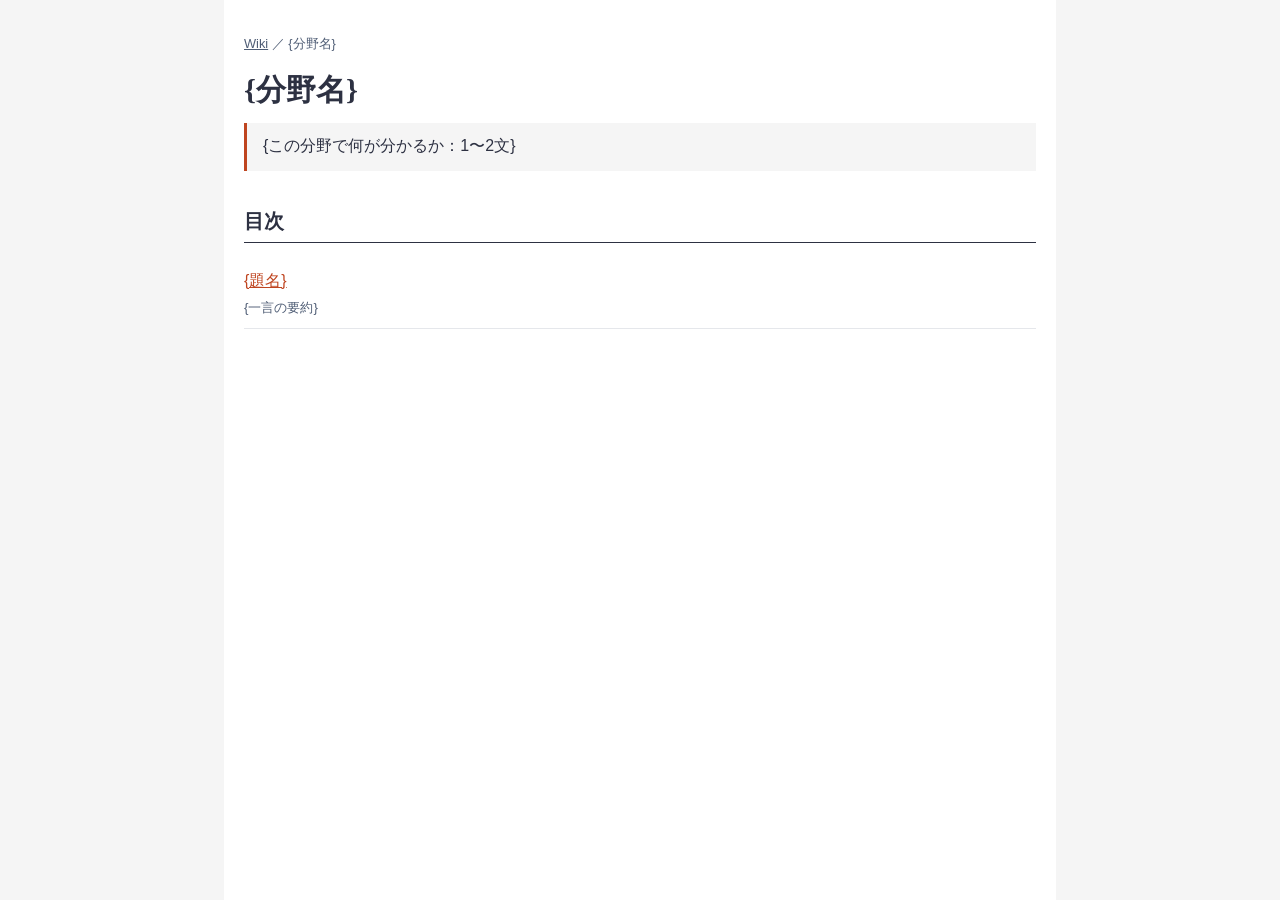
==== _templates/domain-index.html @ 7fcee30c "chore: Wiki の雛形を追加" ====
<!doctype html>
<html lang="ja"><head><meta charset="utf-8"><meta name="viewport" content="width=device-width,initial-scale=1"><title>{分野名} | Wiki</title><link rel="stylesheet" href="../assets/wiki.css"></head>
<body><main>
<nav class="crumbs"><a href="../index.html">Wiki</a> ／ {分野名}</nav>
<h1>{分野名}</h1>
<p class="lead">{この分野で何が分かるか：1〜2文}</p>
<h2>目次</h2>
<ul class="toc">
<li><a href="{ページ}.html">{題名}</a><small>{一言の要約}</small></li>
</ul>
</main></body></html>
---- assets/wiki.css ----
/* a4-report の配色・フォントを Web 閲覧向けに移したもの。ページは assets/wiki.css を相対パスで読む */
* { box-sizing: border-box; }
html { font-family: "Hiragino Sans","Hiragino Kaku Gothic ProN",sans-serif; font-size: 16px; line-height: 1.8; color: #2d3142; line-break: strict; overflow-wrap: anywhere; }
body { margin: 0; background: #f5f5f5; }
main { max-width: 52rem; margin: 0 auto; padding: 2rem 1.25rem 4rem; background: #fff; min-height: 100vh; }
nav.crumbs { font-size: .8rem; color: #4f5d75; margin-bottom: 1rem; }
nav.crumbs a { color: inherit; }
h1 { font-family: "Hiragino Mincho ProN",serif; font-size: 1.9rem; line-height: 1.3; margin: 0 0 .75rem; }
h2 { font-family: "Hiragino Mincho ProN",serif; font-size: 1.25rem; margin: 2rem 0 .5rem; padding-bottom: .2rem; border-bottom: 1px solid #2d3142; }
.eyebrow { font-size: .75rem; letter-spacing: .14em; color: #4f5d75; margin: 0 0 .25rem; }
.lead { border-left: 3px solid #bf4520; background: #f5f5f5; padding: .6rem 1rem; margin: 0 0 1.5rem; }
a { color: #bf4520; }
ul.toc { list-style: none; padding: 0; }
ul.toc li { padding: .5rem 0; border-bottom: 1px solid #e5e7eb; }
ul.toc small { display: block; color: #4f5d75; }
img, svg, table { max-width: 100%; }
.fig { margin: 1rem 0; } .fig img { width: 100%; height: auto; } .fig figcaption { font-size: .8rem; color: #4f5d75; text-align: center; }
table { border-collapse: collapse; width: 100%; font-size: .9rem; }
th, td { border: 1px solid #9aa3b2; padding: .3rem .6rem; text-align: left; vertical-align: top; }
th { background: #eef0f4; }
.foot { margin-top: 2rem; font-size: .85rem; color: #4f5d75; }
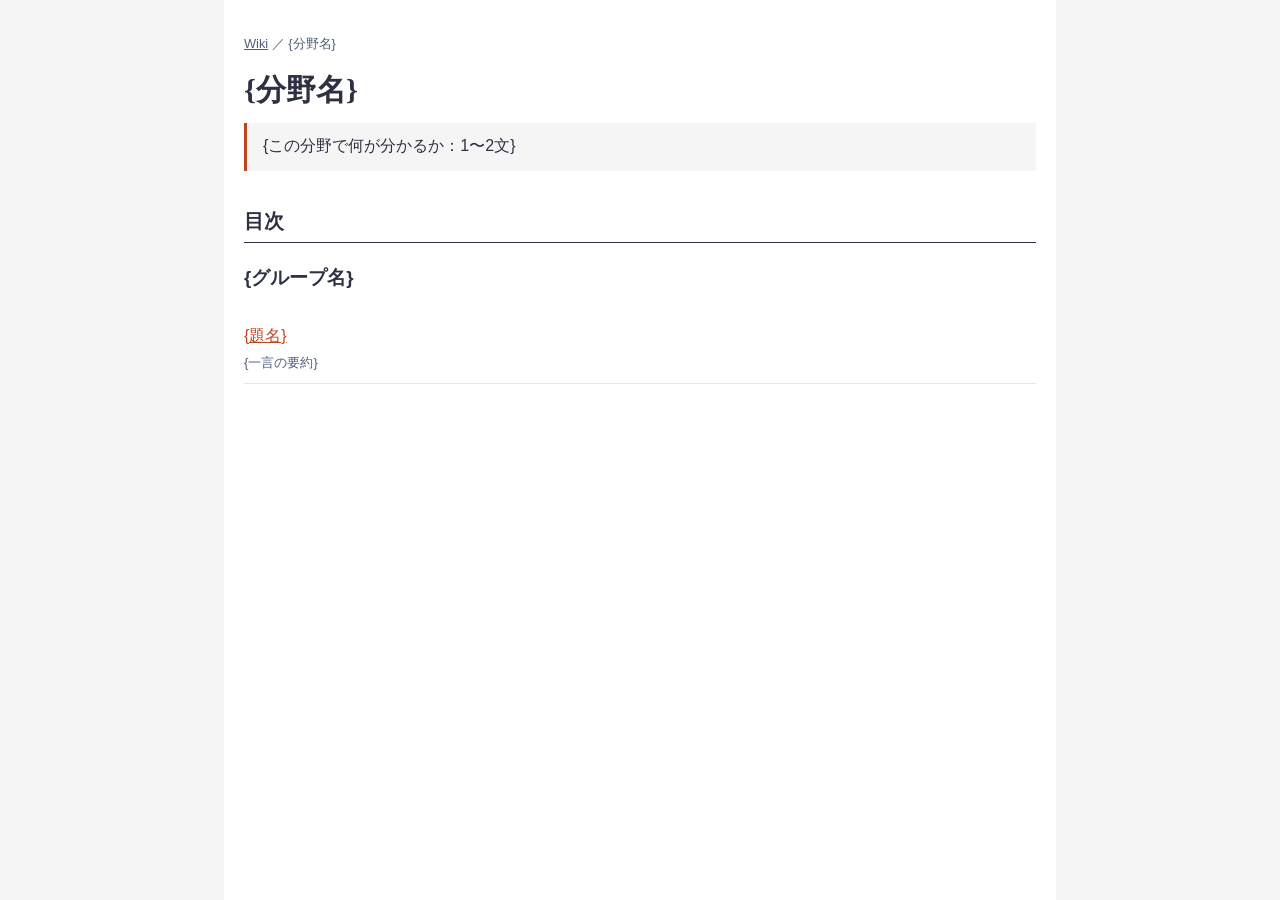
==== commit b6919d14: "docs: Wiki の役割を担当 BOT 中心に改め、目次をグループ化 Co-Authored-By: Claude Sonnet 5.5 <noreply@anthropic.com>" ====
--- a/_templates/domain-index.html
+++ b/_templates/domain-index.html
@@ -5,7 +5,9 @@
 <h1>{分野名}</h1>
 <p class="lead">{この分野で何が分かるか：1〜2文}</p>
 <h2>目次</h2>
+<h3>{グループ名}</h3>
 <ul class="toc">
 <li><a href="{ページ}.html">{題名}</a><small>{一言の要約}</small></li>
 </ul>
+<!-- グループを足すときは、上の <h3> と <ul> を1組増やす -->
 </main></body></html>
